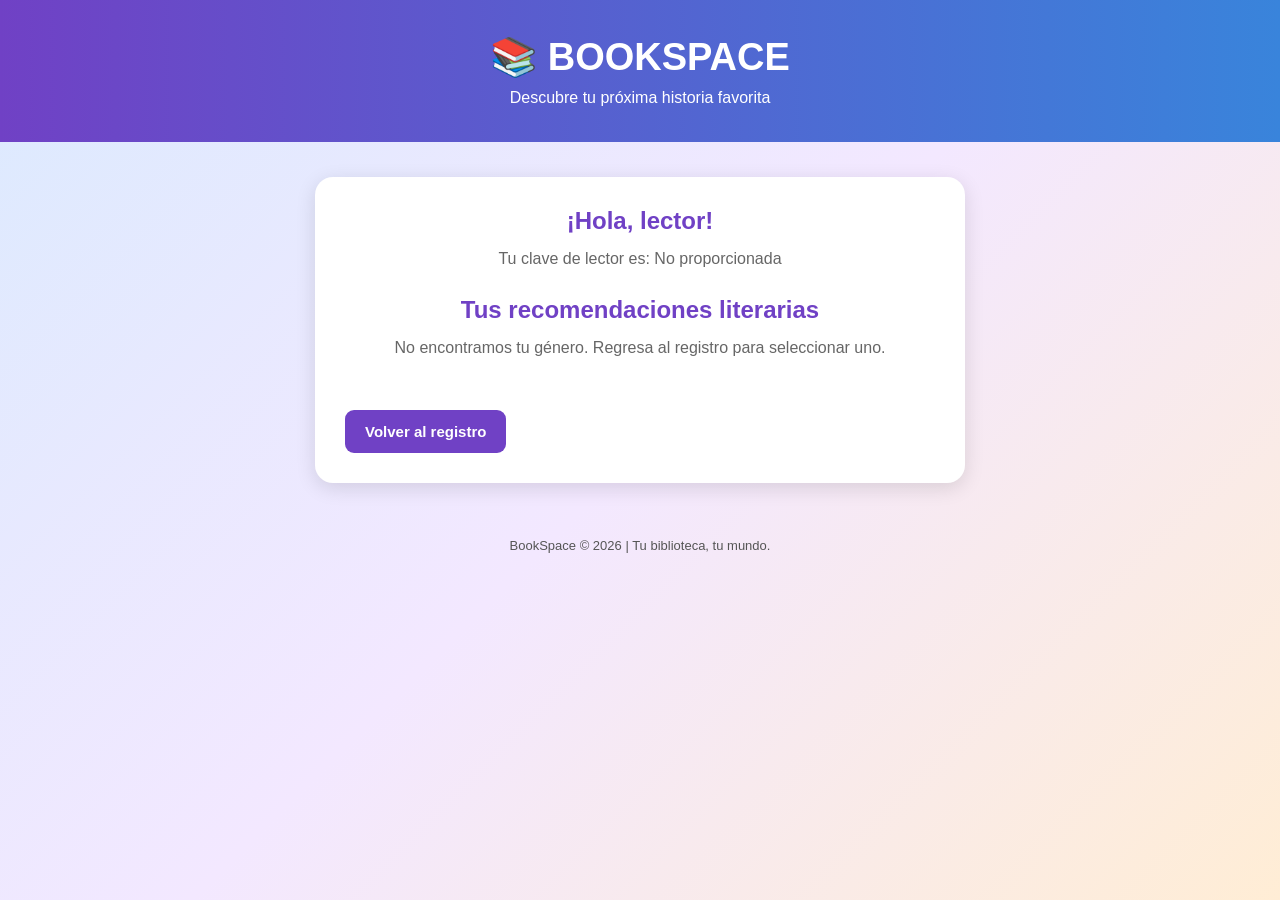
==== recomendaciones.html @ 798f324c "Add files via upload" ====
<!DOCTYPE html>
<html lang="es">
<head>
    <meta charset="UTF-8">
    <meta name="viewport" content="width=device-width, initial-scale=1.0">

    <title>BookSpace - Recomendaciones</title>

    <link rel="stylesheet" href="estilos.css">
</head>

<body>

    <header>
        <h1>📚 BOOKSPACE</h1>
        <p>Descubre tu próxima historia favorita</p>
    </header>

    <main class="contenedor">

        <h2>¡Hola, lector!</h2>

        <p id="claveLector"></p>

        <h2>Tus recomendaciones literarias</h2>

        <p id="descripcion"></p>

        <div id="listaLibros" class="lista-libros"></div>

        <button onclick="window.location.href='index.html'">
            Volver al registro
        </button>

    </main>

    <footer>
        <p>BookSpace © 2026 | Tu biblioteca, tu mundo.</p>
    </footer>

    <script src="recomendaciones.js"></script>

</body>
</html>
---- estilos.css ----
/* CONFIGURACION GENERAL */

* {
    margin: 0;
    padding: 0;
    box-sizing: border-box;
}

body {
    font-family: Arial, sans-serif;
    background: linear-gradient(135deg, #dbeafe, #f3e8ff, #ffedd5);
    color: #333;
    min-height: 100vh;
}

/* ENCABEZADO */

header {
    background: linear-gradient(90deg, #7041c5, #3984db);
    color: white;
    text-align: center;
    padding: 35px 20px;
}

header h1 {
    font-size: 38px;
    margin-bottom: 10px;
}

header p {
    font-size: 16px;
}

/* CONTENEDOR PRINCIPAL */

.contenedor {
    background-color: white;
    width: 90%;
    max-width: 650px;
    margin: 35px auto;
    padding: 30px;
    border-radius: 18px;
    box-shadow: 0 5px 20px rgba(0,0,0,0.12);
}

.contenedor h2 {
    color: #7041c5;
    text-align: center;
    margin-bottom: 12px;
}

.contenedor > p {
    text-align: center;
    color: #666;
    margin-bottom: 25px;
    line-height: 1.5;
}

/* SUBTITULOS */

form h3 {
    color: #3984db;
    border-bottom: 2px solid #ffd166;
    padding-bottom: 8px;
    margin: 25px 0 18px;
}

/* ETIQUETAS */

label {
    display: block;
    font-weight: bold;
    margin-top: 15px;
    margin-bottom: 7px;
    color: #444;
}

/* CAMPOS DE TEXTO */

input[type="text"],
input[type="email"],
input[type="password"],
input[type="date"],
select,
textarea {
    width: 100%;
    padding: 12px;
    border: 2px solid #ddd6fe;
    border-radius: 9px;
    font-size: 14px;
    outline: none;
    transition: 0.3s;
}

/* EFECTO AL SELECCIONAR */

input:focus,
select:focus,
textarea:focus {
    border-color: #7041c5;
    box-shadow: 0 0 5px rgba(112,65,197,0.25);
}

/* RADIO Y CHECKBOX */

.opciones {
    display: flex;
    align-items: center;
    gap: 10px;
    margin: 12px 0;
    flex-wrap: wrap;
}

.opciones input {
    accent-color: #7041c5;
    cursor: pointer;
}

.opciones span {
    font-size: 14px;
}

/* AREA DE COMENTARIOS */

textarea {
    resize: vertical;
    min-height: 100px;
}

/* BOTONES */

.botones {
    display: flex;
    gap: 12px;
    margin-top: 25px;
}

button {
    flex: 1;
    padding: 13px;
    border: none;
    border-radius: 9px;
    font-size: 15px;
    font-weight: bold;
    cursor: pointer;
    transition: 0.3s;
}

/* BOTON REGISTRAR */

#enviar {
    background-color: #7041c5;
    color: white;
}

#enviar:hover:not(:disabled) {
    background-color: #51299b;
    transform: translateY(-2px);
}

/* BOTON DESHABILITADO */

#enviar:disabled {
    background-color: #aaa;
    cursor: not-allowed;
}

/* BOTON LIMPIAR */

#limpiar {
    background-color: #ffbd59;
    color: #333;
}

#limpiar:hover {
    background-color: #f5a623;
    transform: translateY(-2px);
}

/* MENSAJES */

#mensaje {
    text-align: center;
    margin-top: 20px;
    font-weight: bold;
    color: #39884d;
}

/* PIE DE PAGINA */

footer {
    text-align: center;
    padding: 20px;
    color: #555;
    font-size: 13px;
}

/* DISEÑO PARA CELULARES */

@media (max-width: 600px) {

    .contenedor {
        width: 94%;
        padding: 20px;
    }

    header h1 {
        font-size: 30px;
    }

    .botones {
        flex-direction: column;
    }

}

/* CREDENCIAL DIGITAL */

.tarjeta {
    max-width: 420px;
    margin: 30px auto;
    background: white;
    border: 3px solid #7041c5;
    border-radius: 18px;
    overflow: hidden;
    box-shadow: 0 5px 18px rgba(0,0,0,0.15);
}

.tarjeta[hidden] {
    display: none;
}

.tarjeta-encabezado {
    background: linear-gradient(90deg, #7041c5, #3984db);
    color: white;
    text-align: center;
    padding: 22px;
}

.tarjeta-encabezado h2 {
    margin-bottom: 7px;
}

.tarjeta-contenido {
    padding: 22px;
}

.tarjeta-contenido h3 {
    color: #7041c5;
    text-align: center;
    margin-bottom: 18px;
}

.tarjeta-contenido p {
    margin: 12px 0;
    font-size: 14px;
    overflow-wrap: anywhere;
}

.qr-contenedor {
    text-align: center;
    margin-top: 22px;
    padding: 15px;
    background: #f3e8ff;
    border-radius: 12px;
}

#codigoQR {
    display: flex;
    justify-content: center;
    margin: 10px auto;
}

#codigoQR img,
#codigoQR canvas {
    margin: auto;
}

.qr-contenedor p {
    color: #7041c5;
    font-size: 12px;
}

/* PAGINA DE RECOMENDACIONES */

.lista-libros {
    display: grid;
    grid-template-columns: repeat(auto-fit, minmax(200px, 1fr));
    gap: 18px;
    margin: 25px 0;
}

.libro {
    background: #f3e8ff;
    border-left: 5px solid #7041c5;
    padding: 20px;
    border-radius: 12px;
    transition: 0.3s;
}

.libro:hover {
    transform: translateY(-5px);
    box-shadow: 0 5px 15px rgba(0,0,0,0.12);
}

.libro h3 {
    color: #7041c5;
    margin-bottom: 12px;
}

.libro p {
    margin-bottom: 12px;
    color: #444;
}

.libro span {
    font-size: 12px;
    color: #3984db;
    font-weight: bold;
}

.lista-libros + button,
.contenedor > button {
    background: #7041c5;
    color: white;
    padding: 13px 20px;
    border: none;
    border-radius: 9px;
    cursor: pointer;
}
/* TARJETAS DE RECOMENDACIONES */

.lista-libros {
    display: grid;
    grid-template-columns: repeat(auto-fit, minmax(200px, 1fr));
    gap: 20px;
    margin-top: 25px;
}

.libro {
    background: white;
    padding: 20px;
    border-radius: 15px;
    text-align: center;
    box-shadow: 0 4px 12px rgba(0, 0, 0, 0.12);
    transition: transform 0.3s;
}

.libro:hover {
    transform: translateY(-5px);
}

.libro img {
    width: 130px;
    height: 185px;
    object-fit: cover;
    border-radius: 8px;
    margin-bottom: 12px;
}

.libro h3 {
    color: #7041c5;
    font-size: 17px;
}

.libro p {
    color: #555;
}

.libro span {
    display: inline-block;
    background: #ffbd59;
    color: #333;
    padding: 7px 12px;
    border-radius: 20px;
    font-size: 12px;
    margin-top: 10px;
}
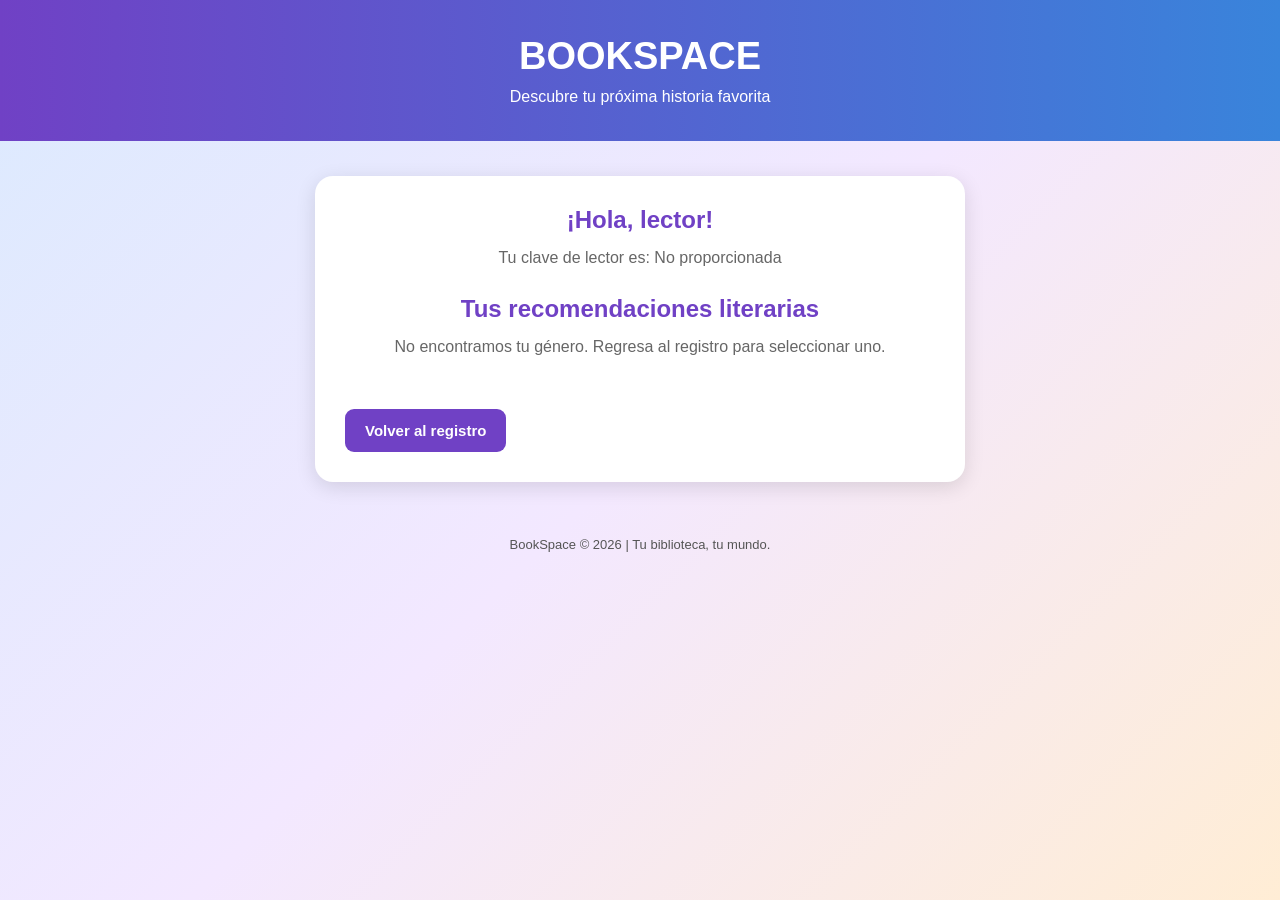
==== commit ce117f62: "Update recomendaciones.html 1.1" ====
--- a/recomendaciones.html
+++ b/recomendaciones.html
@@ -13,7 +13,7 @@
 <body>
 
     <header>
-        <h1>📚 BOOKSPACE</h1>
+        <h1> BOOKSPACE</h1>
         <p>Descubre tu próxima historia favorita</p>
     </header>
 
